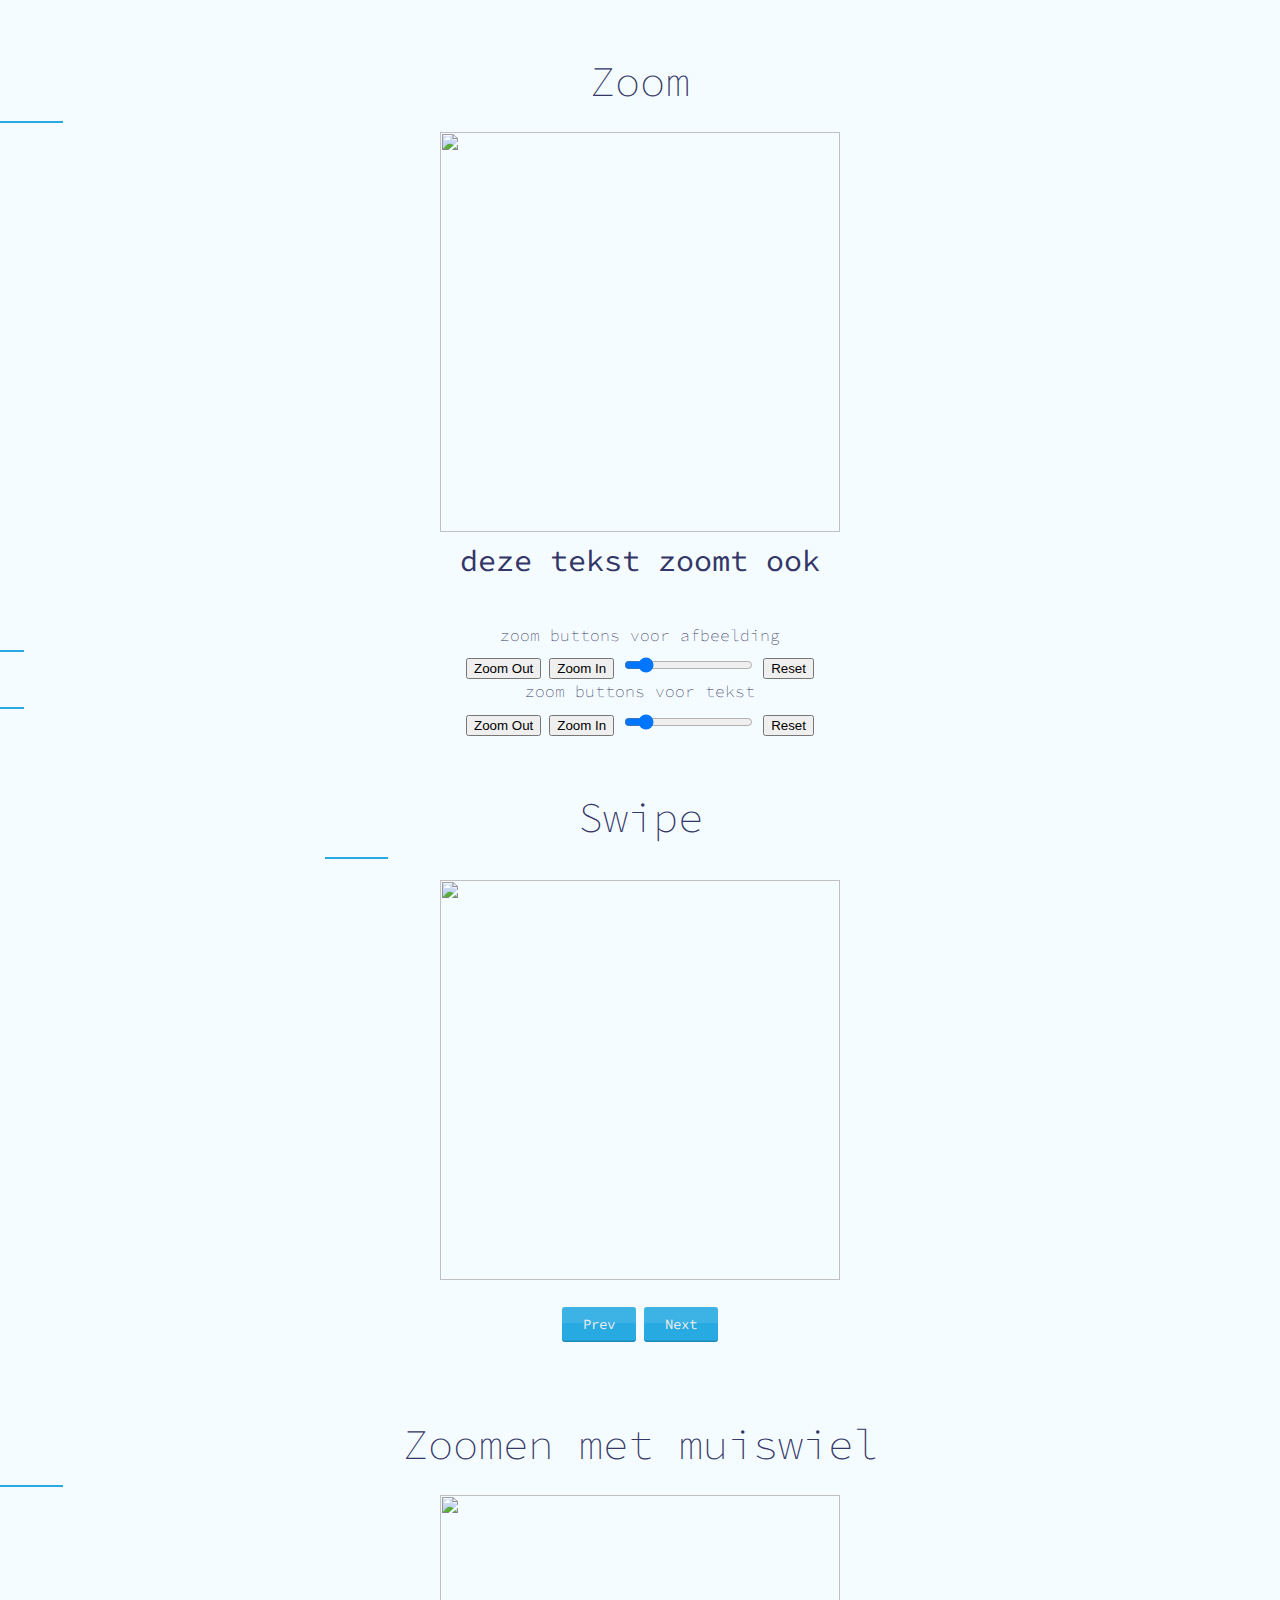
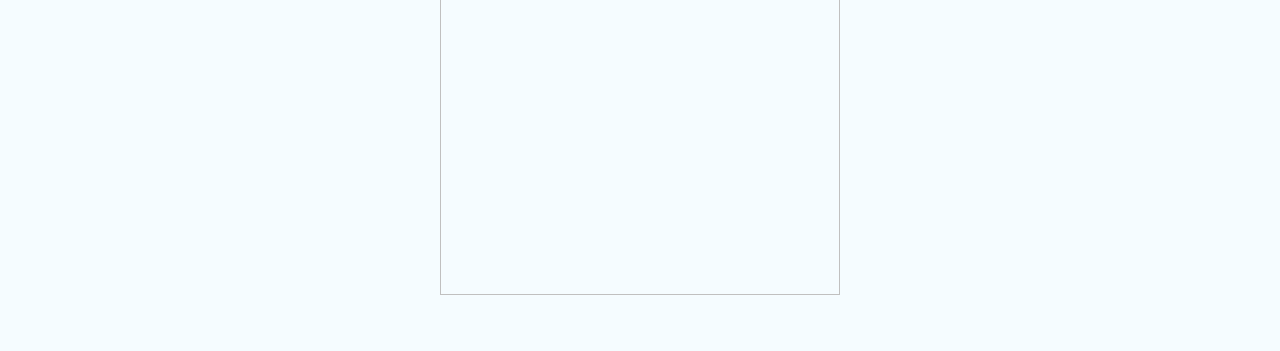
==== jquery.panzoom-master/demo/index.html @ b5015af4 "setup" ====
<!doctype html>
<html>
  <head>
    <title>Swipe en zoom demo</title>
	<meta http-equiv="X-UA-Compatible" content="IE=Edge">
    <meta name="viewport" content="width=device-width, initial-scale=1.0, maximum-scale=1.0"/>
    <link href="style.css" rel="stylesheet"/>
    <link href="https://fonts.googleapis.com/css?family=Source+Code+Pro:400,200" rel="stylesheet" type="text/css" />
    <link rel="stylesheet" href="vendor/highlightjs/github-gist.css">
    <script src="vendor/highlightjs/highlight.pack.js"></script>
    <style>
      /* Swipe 2 required styles */

      .swipe {
        overflow: hidden;
        visibility: hidden;
        position: relative;
      }
      .swipe-wrap {
        overflow: hidden;
        position: relative;
      }
      .swipe-wrap > div {
        float: left;
        width: 100%;
        position: relative;
      }

      /* END required styles */
    </style>
    <meta http-equiv="Content-Type" content="text/html; charset=UTF-8" />
    <style type="text/css">
      body { background: #F5FCFF; color: #333666; }
      section { text-align: center; margin: 50px 0; }
      .panzoom-parent { border: 2px solid #333; }
      .panzoom-parent .panzoom { border: 2px dashed #666; }
      .buttons { margin: 40px 0 0; }
    </style>
    <script src="../test/libs/jquery.js"></script>
    <script src="../dist/jquery.panzoom.js"></script>
    <script src="../test/libs/jquery.mousewheel.js"></script>
  </head>
  <body>
    <section>
      <h1>Zoom</h1>
      <div class="parent">
        <div class="panzoom">
          <img src="http://blog.millermedeiros.com/wp-content/uploads/2010/04/awesome_tiger.svg" width="900" height="900">
        </div>
		<div class="tekstzoom">
		<p>deze tekst zoomt ook</p>
		</div>
      </div>
      <div class="buttons">
	  <h4>zoom buttons voor afbeelding</h4>
        <button class="zoom-out">Zoom Out</button>
        <button class="zoom-in">Zoom In</button>
        <input type="range" class="zoom-range">
        <button class="reset">Reset</button>
		<h4>zoom buttons voor tekst</h4>
		<button class="zoom-out-tekst">Zoom Out</button>
        <button class="zoom-in-tekst">Zoom In</button>
        <input type="range" class="zoom-range-tekst">
        <button class="reset-tekst">Reset</button>
      </div>
      <script>
        (function() {
          var $section = $('section').first();
          $section.find('.panzoom').panzoom({
            $zoomIn: $section.find(".zoom-in"),
            $zoomOut: $section.find(".zoom-out"),
            $zoomRange: $section.find(".zoom-range"),
            $reset: $section.find(".reset")
          });
        })();
      </script>
	  <script>
	    (function() {
          var $section = $('section').first();
          $section.find('.tekstzoom').panzoom({
            $zoomIn: $section.find(".zoom-in-tekst"),
            $zoomOut: $section.find(".zoom-out-tekst"),
            $zoomRange: $section.find(".zoom-range-tekst"),
            $reset: $section.find(".reset-tekst")
          });
        })();
		</script>
    </section>
   <!-- Load livereload if not phantom or github -->
    <script>
      if ( !window.phantom && !/github/.test(window.location.hostname) ) document.write('<scr' + 'ipt src="http://' + location.hostname + ':35711/livereload.js"></scr' + 'ipt>');
    </script>
	<main>
      <article class="container">
        <section id="demo">
          <h2>Swipe</h2>
          <div id="mySwipe" class="swipe">
            <div class="swipe-wrap">
              <div><img src="https://www.nasa.gov/sites/default/files/styles/image_card_4x3_ratio/public/thumbnails/image/leisa_christmas_false_color.png?itok=Jxf0IlS4"/></div>
              <div><img src="http://www.w3schools.com/css/img_fjords.jpg"/></div>
              <div><img src="http://i.dailymail.co.uk/i/pix/2016/03/08/22/006F877400000258-3482989-image-a-10_1457476109735.jpg"/></div>
              <div><img src="https://www.smashingmagazine.com/wp-content/uploads/2015/06/10-dithering-opt.jpg"/></div>
              <div><p>tekst</p></div>
              <div><b>5</b></div>
          </div>
          <div class="demo-controls">
            <a class="btn btn-primary" id="prev">Prev</a>
            <a class="btn btn-primary" id="next">Next</a>
          </div>
        </section>
    </main>
    <script src="//ajax.googleapis.com/ajax/libs/jquery/1.9.1/jquery.min.js"></script>
    <script src="swipe.js"></script>
	<script src="panzoom.js"></script>
    <script>
// pure JS
var element = document.getElementById('mySwipe'),
    prevBtn = document.getElementById('prev'),
    nextBtn = document.getElementById('next');

window.mySwipe = new Swipe(element, {
  startSlide: 0,
  auto: 0,
  draggable: true,
  autoRestart: false,
  continuous: true,
  disableScroll: true,
  stopPropagation: true,
  callback: function(index, element) {},
  transitionEnd: function(index, element) {}
});

// using jQuery
// window.mySwipe = $('#mySwipe').Swipe().data('Swipe');

prevBtn.onclick = mySwipe.prev;
nextBtn.onclick = mySwipe.next;
    </script>
	<section id="focal">
      <h1>Zoomen met muiswiel</h1>
      <div class="parent">
        <div class="panzoom">
          <img src="http://blog.millermedeiros.com/wp-content/uploads/2010/04/awesome_tiger.svg" width="900" height="900">
        </div>
      </div>
      <script>
        (function() {
          var $section = $('#focal');
          var $panzoom = $section.find('.panzoom').panzoom();
          $panzoom.parent().on('mousewheel.focal', function( e ) {
            e.preventDefault();
            var delta = e.delta || e.originalEvent.wheelDelta;
            var zoomOut = delta ? delta < 0 : e.originalEvent.deltaY > 0;
            $panzoom.panzoom('zoom', zoomOut, {
              animate: false,
              focal: e
            });
          });
        })();
      </script>
</section>
  </body>
</html>
---- jquery.panzoom-master/demo/style.css ----
@charset "UTF-8";
.swipe {
  overflow: hidden;
  visibility: hidden;
  position: relative; }

.swipe-wrap {
  overflow: hidden;
  position: relative; }

.swipe-wrap > div {
  float: left;
  width: 100%;
  position: relative;
  overflow: hidden; }

html, body, div, span, object, iframe, h1, h2, h3, h4, h5, h6, p, del, dfn, em, img, ins, kbd, q, samp, small, strong, b, i, dl, dt, dd, ol, ul, li, fieldset, form, label, table, tbody, tfoot, thead, tr, th, td, article, aside, footer, header, nav, section {
  margin: 0;
  padding: 0;
  border: 0;
  outline: 0;
  font-size: 100%;
  vertical-align: baseline;
  background-color: transparent; }

article > section > * + * {
  margin: 1.5em 0; }

body {
  font-family: 'Source Code Pro', Courier, monospace;
  font-size: 14px;
  line-height: 1.5; }

h1, h2, h3, h4, h5, h6 {
  font-weight: 200; }
  h1:after, h2:after, h3:after, h4:after, h5:after, h6:after {
    content: '';
    display: block;
    width: 1.5em;
    height: 2px;
    margin: 0.2em 0;
    background-color: currentColor; }

h1 {
  font-size: 3em; }

h2 {
  font-size: 3em; }

h3 {
  font-size: 1.4em; }

h4 {
  font-size: 1.15em; }

pre code {
  display: block;
  padding: 1em; }

code {
  padding: 0.2em;
  font-family: 'Source Code Pro', Courier, monospace;
  border-radius: 3px; }

.container {
  max-width: 45em;
  margin-left: auto;
  margin-right: auto;
  padding: 0 1em; }

header, footer {
  padding: 2em; }

.list-unstyled {
  list-style: none outside none; }
  .list-unstyled li {
    display: inline; }
  .list-unstyled li + li:before {
    content: ' • '; }

.demo-controls {
  text-align: center;
  padding: 1.5em; }

.swipe-wrap > div {
  margin: 0; }
  .swipe-wrap > div b {
    display: block;
    margin: 0 1.5em;
    padding: 4em 1em;
    font-size: 2em;
    text-align: center; }

.btn {
  display: inline-block;
  padding: 0.5em 1.5em;
  border-radius: 3px;
  cursor: pointer;
  box-shadow: inset 0 -0.1em 0 0 rgba(0, 0, 0, 0.2), inset 0 1.15em 0 0 rgba(255, 255, 255, 0.1); }
  .btn:active {
    transform: translateY(2px);
    box-shadow: inset 0 1px 0 0 rgba(0, 0, 0, 0.2); }
::selection {
  background-color: #27AAE1;
  color: #eee; }

::-moz-selection {
  background-color: #27AAE1;
  color: #eee; }

body {
  background-color: #ffffff;
  color: #111; }

a {
  color: #EE3769; }
  a:visited {
    color: #5099b8; }

.btn-primary {
  background-color: #27AAE1;
  color: #eee; }
  .btn-primary:hover {
    background-color: #34afe3; }
  .btn-primary:active {
    background-color: #1ea3da; }

.btn-secondary {
  background-color: #EE3769;
  color: #eee; }
  .btn-secondary:hover {
    background-color: #ef4574; }
  .btn-secondary:active {
    background-color: #ed295e; }

code {
  background-color: #f2f2f2;
  color: #111;
  border: 1px solid #e6e6e6; }

.swipe div b {
  background-color: #EE3769;
  color: #eee;
  border-radius: 3px;
  box-shadow: inset 0 -3px 0 0 rgba(0, 0, 0, 0.1); }

h1:after, h2:after, h3:after, h4:after, h5:after, h6:after {
  background-color: #27AAE1; }

footer {
  border-top: 1px solid #f2f2f2; }
img{
	height: 400px;
	width: 400px;
}
p{
	font-size:30px;
	text-align: center;
}
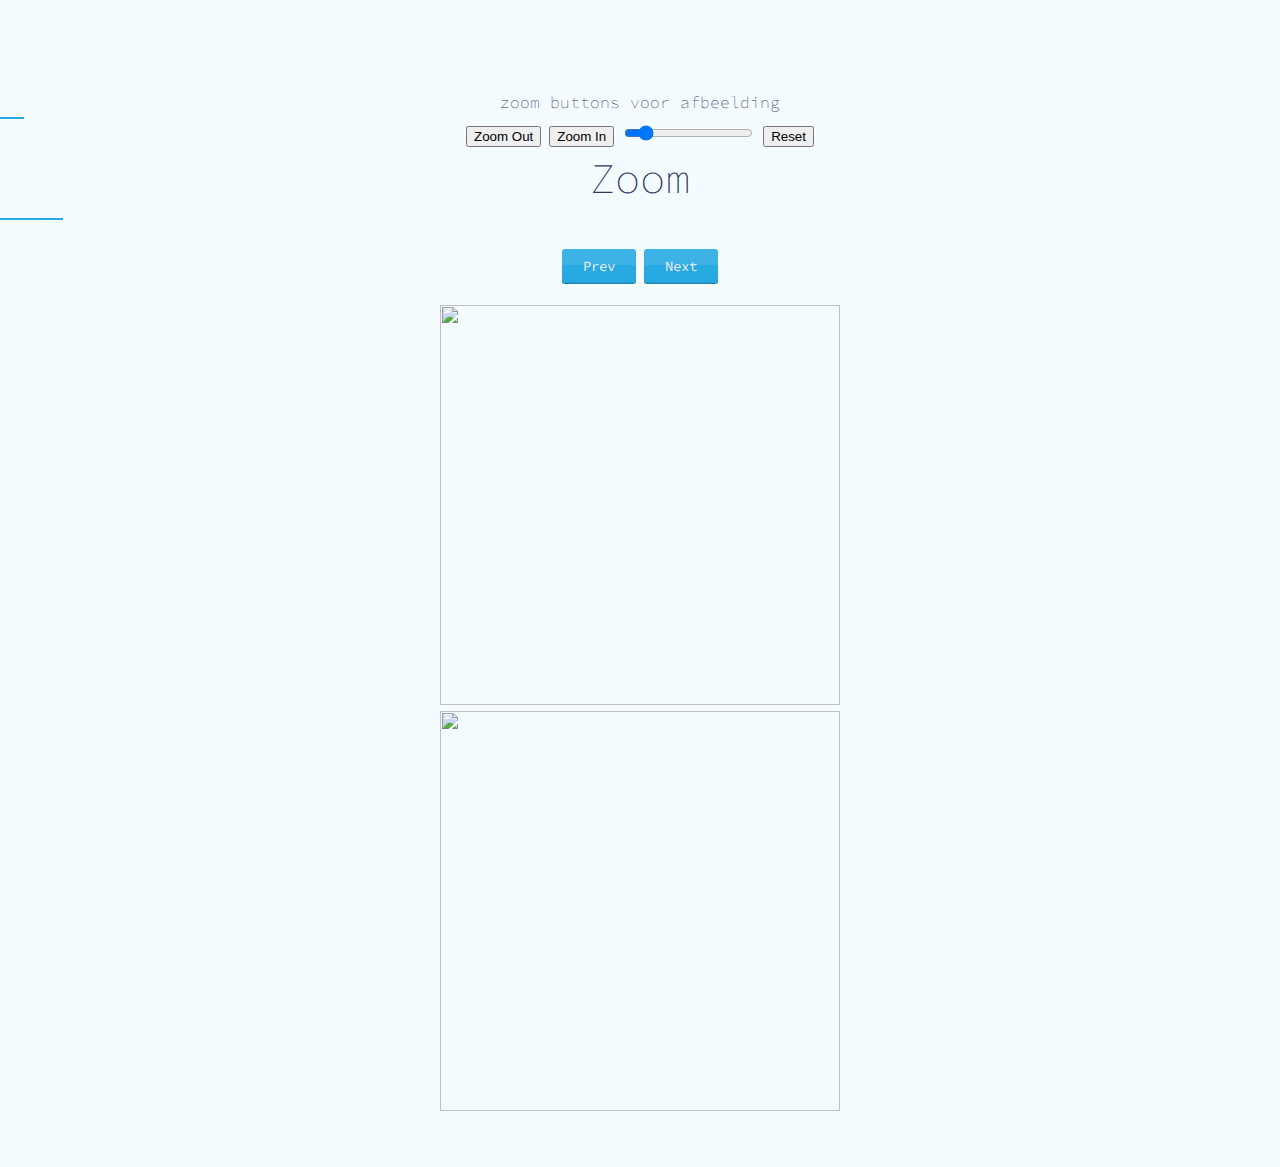
==== commit d90f0dec: "swipe and zoom on one image" ====
--- a/jquery.panzoom-master/demo/index.html
+++ b/jquery.panzoom-master/demo/index.html
@@ -32,8 +32,8 @@
     <style type="text/css">
       body { background: #F5FCFF; color: #333666; }
       section { text-align: center; margin: 50px 0; }
-      .panzoom-parent { border: 2px solid #333; }
-      .panzoom-parent .panzoom { border: 2px dashed #666; }
+      .swipe-wrap-swipe { border: 2px solid #333; }
+      .swipe-wrap-swipe .swipe-wrap { border: 2px dashed #666; }
       .buttons { margin: 40px 0 0; }
     </style>
     <script src="../test/libs/jquery.js"></script>
@@ -42,55 +42,86 @@
   </head>
   <body>
     <section>
-      <h1>Zoom</h1>
-      <div class="parent">
-        <div class="panzoom">
-          <img src="http://blog.millermedeiros.com/wp-content/uploads/2010/04/awesome_tiger.svg" width="900" height="900">
-        </div>
-		<div class="tekstzoom">
-		<p>deze tekst zoomt ook</p>
-		</div>
-      </div>
-      <div class="buttons">
+	<div class="buttons">
 	  <h4>zoom buttons voor afbeelding</h4>
         <button class="zoom-out">Zoom Out</button>
         <button class="zoom-in">Zoom In</button>
         <input type="range" class="zoom-range">
         <button class="reset">Reset</button>
-		<h4>zoom buttons voor tekst</h4>
+	<!--	<h4>zoom buttons voor tekst</h4>
 		<button class="zoom-out-tekst">Zoom Out</button>
         <button class="zoom-in-tekst">Zoom In</button>
         <input type="range" class="zoom-range-tekst">
-        <button class="reset-tekst">Reset</button>
+        <button class="reset-tekst">Reset</button>-->
       </div>
-      <script>
-        (function() {
+      <h1>Zoom</h1>
+	  <div class="demo-controls">
+            <a class="btn btn-primary" id="prev">Prev</a>
+            <a class="btn btn-primary" id="next">Next</a>
+          </div>
+		  
+      <div id="mySwipe" class="swipe">
+        <div class="swipe-wrap">
+		<div><img src="http://blog.millermedeiros.com/wp-content/uploads/2010/04/awesome_tiger.svg" width="900" height="900"></div>
+		<div><img src="http://www.w3schools.com/css/img_fjords.jpg" width="900" height="900"></div>
+		<div><img src="http://blog.millermedeiros.com/wp-content/uploads/2010/04/awesome_tiger.svg" width="900" height="900"></div>
+		</div>
+		<div><img src="http://blog.millermedeiros.com/wp-content/uploads/2010/04/awesome_tiger.svg" width="900" height="900"></div>
+		
+		<!--<div class="tekstzoom">
+		<p>deze tekst zoomt ook</p>
+		</div>-->
+      </div>
+      
+<script>
+(function() {
           var $section = $('section').first();
-          $section.find('.panzoom').panzoom({
+          $section.find('.swipe').panzoom({
             $zoomIn: $section.find(".zoom-in"),
             $zoomOut: $section.find(".zoom-out"),
             $zoomRange: $section.find(".zoom-range"),
-            $reset: $section.find(".reset")
+            $reset: $section.find(".reset"),
+			disablePan:true,
+			
           });
         })();
       </script>
-	  <script>
+<!--	 <script>
+	  (function() {
+          var $section = $('section').first();
+          var $panzoom = $section.find('.swipe-wrap').panzoom();
+		  $('#focal').find('.swipe-wrap').panzoom("reset");
+          $panzoom.parent().on('mousewheel.focal', function( e ) {
+            e.preventDefault();
+            var delta = e.delta || e.originalEvent.wheelDelta;
+            var zoomOut = delta ? delta < 0 : e.originalEvent.deltaY > 0;
+            $panzoom.panzoom('zoom', zoomOut, {
+              animate: false,
+              focal: e,
+			  contain:true,			  
+            });
+          });
+        })();
+      </script>-->
+<!--	  <script>
 	    (function() {
           var $section = $('section').first();
           $section.find('.tekstzoom').panzoom({
             $zoomIn: $section.find(".zoom-in-tekst"),
             $zoomOut: $section.find(".zoom-out-tekst"),
             $zoomRange: $section.find(".zoom-range-tekst"),
-            $reset: $section.find(".reset-tekst")
+            $reset: $section.find(".reset-tekst"),
+			panOnlyWhenZoomed: true,
+			minScale: 1
           });
         })();
-		</script>
+		</script>-->
     </section>
    <!-- Load livereload if not phantom or github -->
     <script>
       if ( !window.phantom && !/github/.test(window.location.hostname) ) document.write('<scr' + 'ipt src="http://' + location.hostname + ':35711/livereload.js"></scr' + 'ipt>');
     </script>
-	<main>
+<!--	<main>
       <article class="container">
         <section id="demo">
           <h2>Swipe</h2>
@@ -108,7 +139,7 @@
             <a class="btn btn-primary" id="next">Next</a>
           </div>
         </section>
-    </main>
+    </main>-->
     <script src="//ajax.googleapis.com/ajax/libs/jquery/1.9.1/jquery.min.js"></script>
     <script src="swipe.js"></script>
 	<script src="panzoom.js"></script>
@@ -129,14 +160,10 @@
   callback: function(index, element) {},
   transitionEnd: function(index, element) {}
 });
-
-// using jQuery
-// window.mySwipe = $('#mySwipe').Swipe().data('Swipe');
-
 prevBtn.onclick = mySwipe.prev;
 nextBtn.onclick = mySwipe.next;
     </script>
-	<section id="focal">
+<!--	<section id="focal">
       <h1>Zoomen met muiswiel</h1>
       <div class="parent">
         <div class="panzoom">
@@ -158,6 +185,6 @@
           });
         })();
       </script>
-</section>
+</section>-->
   </body>
 </html>
--- a/jquery.panzoom-master/demo/style.css
+++ b/jquery.panzoom-master/demo/style.css
@@ -152,8 +152,10 @@
 img{
 	height: 400px;
 	width: 400px;
+	position:relative;
 }
 p{
 	font-size:30px;
 	text-align: center;
+	background-color: red;
 }
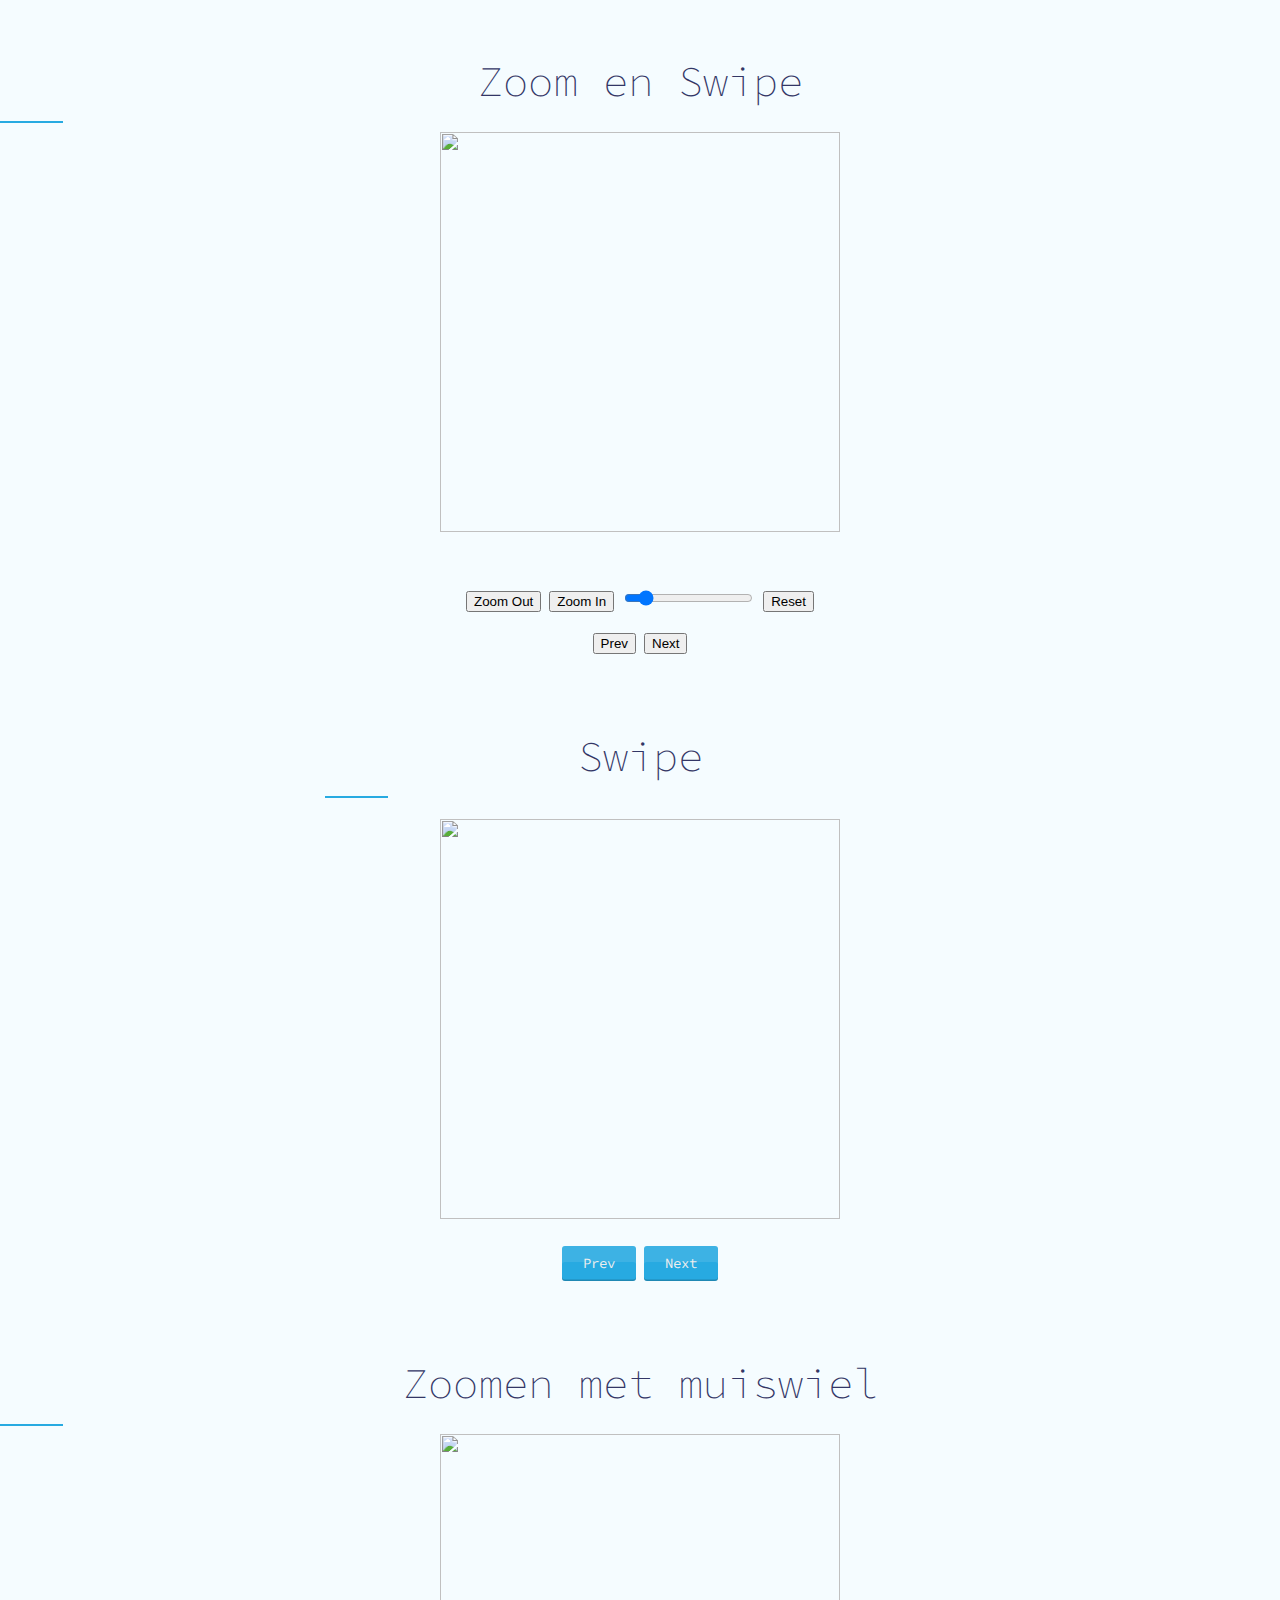
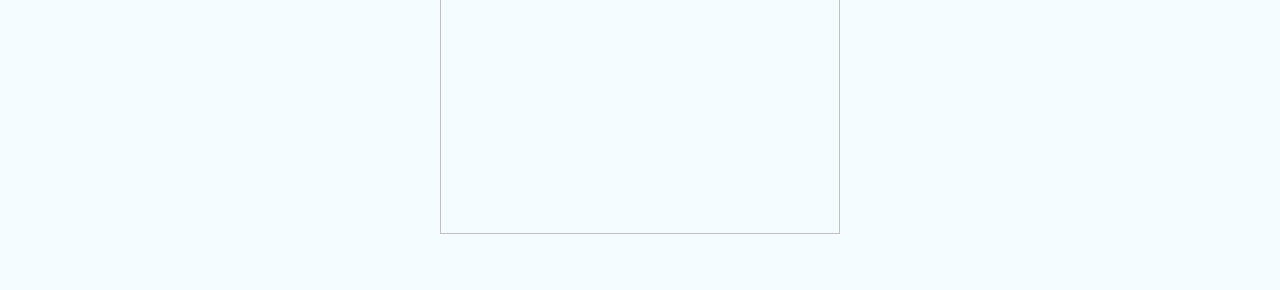
==== commit 1844579e: "cleaned code and fixed bugs" ====
--- a/jquery.panzoom-master/demo/index.html
+++ b/jquery.panzoom-master/demo/index.html
@@ -41,91 +41,49 @@
     <script src="../test/libs/jquery.mousewheel.js"></script>
   </head>
   <body>
-    <section>
-	<div class="buttons">
-	  <h4>zoom buttons voor afbeelding</h4>
-        <button class="zoom-out">Zoom Out</button>
-        <button class="zoom-in">Zoom In</button>
-        <input type="range" class="zoom-range">
-        <button class="reset">Reset</button>
-	<!--	<h4>zoom buttons voor tekst</h4>
-		<button class="zoom-out-tekst">Zoom Out</button>
-        <button class="zoom-in-tekst">Zoom In</button>
-        <input type="range" class="zoom-range-tekst">
-        <button class="reset-tekst">Reset</button>-->
-      </div>
-      <h1>Zoom</h1>
-	  <div class="demo-controls">
-            <a class="btn btn-primary" id="prev">Prev</a>
-            <a class="btn btn-primary" id="next">Next</a>
-          </div>
-		  
+  <section id="zoom">	
+  <h1>Zoom en Swipe</h1>
       <div id="mySwipe" class="swipe">
         <div class="swipe-wrap">
 		<div><img src="http://blog.millermedeiros.com/wp-content/uploads/2010/04/awesome_tiger.svg" width="900" height="900"></div>
 		<div><img src="http://www.w3schools.com/css/img_fjords.jpg" width="900" height="900"></div>
 		<div><img src="http://blog.millermedeiros.com/wp-content/uploads/2010/04/awesome_tiger.svg" width="900" height="900"></div>
+		<div><img src="http://www.w3schools.com/css/img_fjords.jpg" width="900" height="900"></div>
 		</div>
-		<div><img src="http://blog.millermedeiros.com/wp-content/uploads/2010/04/awesome_tiger.svg" width="900" height="900"></div>
-		
-		<!--<div class="tekstzoom">
-		<p>deze tekst zoomt ook</p>
-		</div>-->
       </div>
-      
+	  </section>
+	  <section id="buttons">
+      <div class="buttons">
+	  <button class="zoom-out" id="zoom-out">Zoom Out</button>
+        <button class="zoom-in" id="zoom-in">Zoom In</button>
+        <input type="range" class="zoom-range" id="zoom-range">
+        <button class="reset" id="reset">Reset</button>
+	  <div class="demo-controls">
+            <button id="prev">Prev</button>
+            <button id="next">Next</button>
+          </div>
+		</div>	
+		</section>
 <script>
 (function() {
-          var $section = $('section').first();
-          $section.find('.swipe').panzoom({
-            $zoomIn: $section.find(".zoom-in"),
-            $zoomOut: $section.find(".zoom-out"),
-            $zoomRange: $section.find(".zoom-range"),
-            $reset: $section.find(".reset"),
+          $('*').find('#mySwipe').panzoom({
+            $zoomIn: $('*').find(".zoom-in"),
+            $zoomOut: $('*').find(".zoom-out"),
+            $zoomRange: $('*').find(".zoom-range"),
+            $reset: $('*').find(".reset"),
 			disablePan:true,
-			
           });
         })();
       </script>
-<!--	 <script>
-	  (function() {
-          var $section = $('section').first();
-          var $panzoom = $section.find('.swipe-wrap').panzoom();
-		  $('#focal').find('.swipe-wrap').panzoom("reset");
-          $panzoom.parent().on('mousewheel.focal', function( e ) {
-            e.preventDefault();
-            var delta = e.delta || e.originalEvent.wheelDelta;
-            var zoomOut = delta ? delta < 0 : e.originalEvent.deltaY > 0;
-            $panzoom.panzoom('zoom', zoomOut, {
-              animate: false,
-              focal: e,
-			  contain:true,			  
-            });
-          });
-        })();
-      </script>-->
-<!--	  <script>
-	    (function() {
-          var $section = $('section').first();
-          $section.find('.tekstzoom').panzoom({
-            $zoomIn: $section.find(".zoom-in-tekst"),
-            $zoomOut: $section.find(".zoom-out-tekst"),
-            $zoomRange: $section.find(".zoom-range-tekst"),
-            $reset: $section.find(".reset-tekst"),
-			panOnlyWhenZoomed: true,
-			minScale: 1
-          });
-        })();
-		</script>-->
     </section>
-   <!-- Load livereload if not phantom or github -->
     <script>
       if ( !window.phantom && !/github/.test(window.location.hostname) ) document.write('<scr' + 'ipt src="http://' + location.hostname + ':35711/livereload.js"></scr' + 'ipt>');
     </script>
-<!--	<main>
+<main>
       <article class="container">
         <section id="demo">
           <h2>Swipe</h2>
-          <div id="mySwipe" class="swipe">
+          <div id="swipe" class="swipe">
             <div class="swipe-wrap">
               <div><img src="https://www.nasa.gov/sites/default/files/styles/image_card_4x3_ratio/public/thumbnails/image/leisa_christmas_false_color.png?itok=Jxf0IlS4"/></div>
               <div><img src="http://www.w3schools.com/css/img_fjords.jpg"/></div>
@@ -135,16 +93,15 @@
               <div><b>5</b></div>
           </div>
           <div class="demo-controls">
-            <a class="btn btn-primary" id="prev">Prev</a>
-            <a class="btn btn-primary" id="next">Next</a>
+            <a class="btn btn-primary" id="previous">Prev</a>
+            <a class="btn btn-primary" id="next1">Next</a>
           </div>
         </section>
-    </main>-->
+    </main>
     <script src="//ajax.googleapis.com/ajax/libs/jquery/1.9.1/jquery.min.js"></script>
     <script src="swipe.js"></script>
 	<script src="panzoom.js"></script>
     <script>
-// pure JS
 var element = document.getElementById('mySwipe'),
     prevBtn = document.getElementById('prev'),
     nextBtn = document.getElementById('next');
@@ -163,7 +120,26 @@
 prevBtn.onclick = mySwipe.prev;
 nextBtn.onclick = mySwipe.next;
     </script>
-<!--	<section id="focal">
+<script>
+var element = document.getElementById('swipe'),
+    prevBtn = document.getElementById('previous'),
+    nextBtn = document.getElementById('next1');
+
+window.mySwipe = new Swipe(element, {
+  startSlide: 0,
+  auto: 0,
+  draggable: true,
+  autoRestart: false,
+  continuous: true,
+  disableScroll: true,
+  stopPropagation: true,
+  callback: function(index, element) {},
+  transitionEnd: function(index, element) {}
+});
+prevBtn.onclick = mySwipe.prev;
+nextBtn.onclick = mySwipe.next;
+    </script>
+<section id="focal">
       <h1>Zoomen met muiswiel</h1>
       <div class="parent">
         <div class="panzoom">
@@ -185,6 +161,6 @@
           });
         })();
       </script>
-</section>-->
+</section>
   </body>
 </html>
--- a/jquery.panzoom-master/demo/style.css
+++ b/jquery.panzoom-master/demo/style.css
@@ -152,10 +152,17 @@
 img{
 	height: 400px;
 	width: 400px;
-	position:relative;
 }
 p{
 	font-size:30px;
 	text-align: center;
 	background-color: red;
 }
+button{
+	position:relative;
+	z-index:9999;
+}
+input{
+	position:relative;
+	z-index:9999;
+}
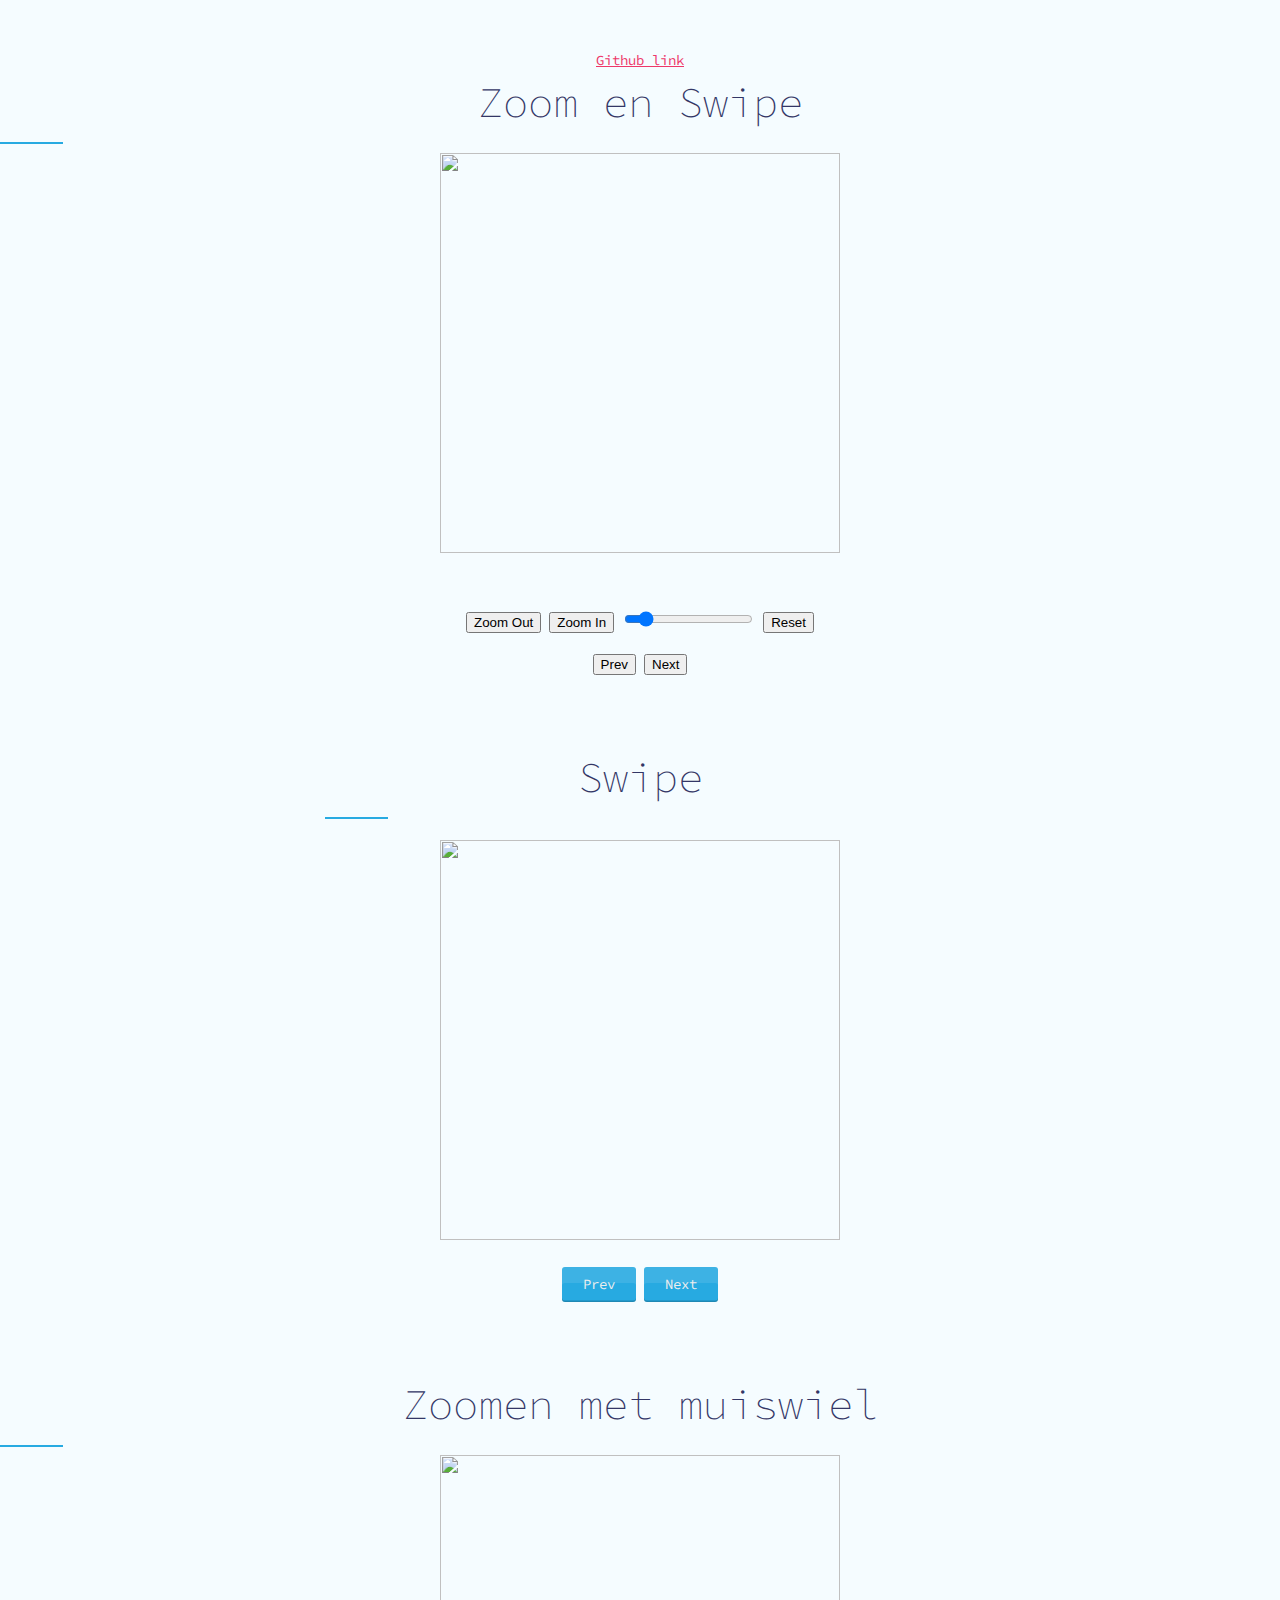
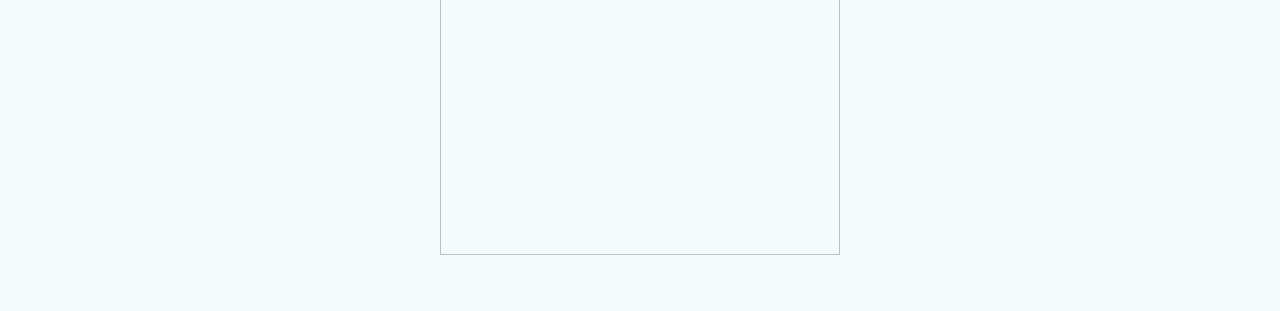
==== commit 1cf1e355: "added github link" ====
--- a/jquery.panzoom-master/demo/index.html
+++ b/jquery.panzoom-master/demo/index.html
@@ -41,7 +41,8 @@
     <script src="../test/libs/jquery.mousewheel.js"></script>
   </head>
   <body>
-  <section id="zoom">	
+  <section id="zoom">
+	<a href="https://github.com/Meesgieling/Meesgieling.github.io" target="_blank">Github link</a>  
   <h1>Zoom en Swipe</h1>
       <div id="mySwipe" class="swipe">
         <div class="swipe-wrap">
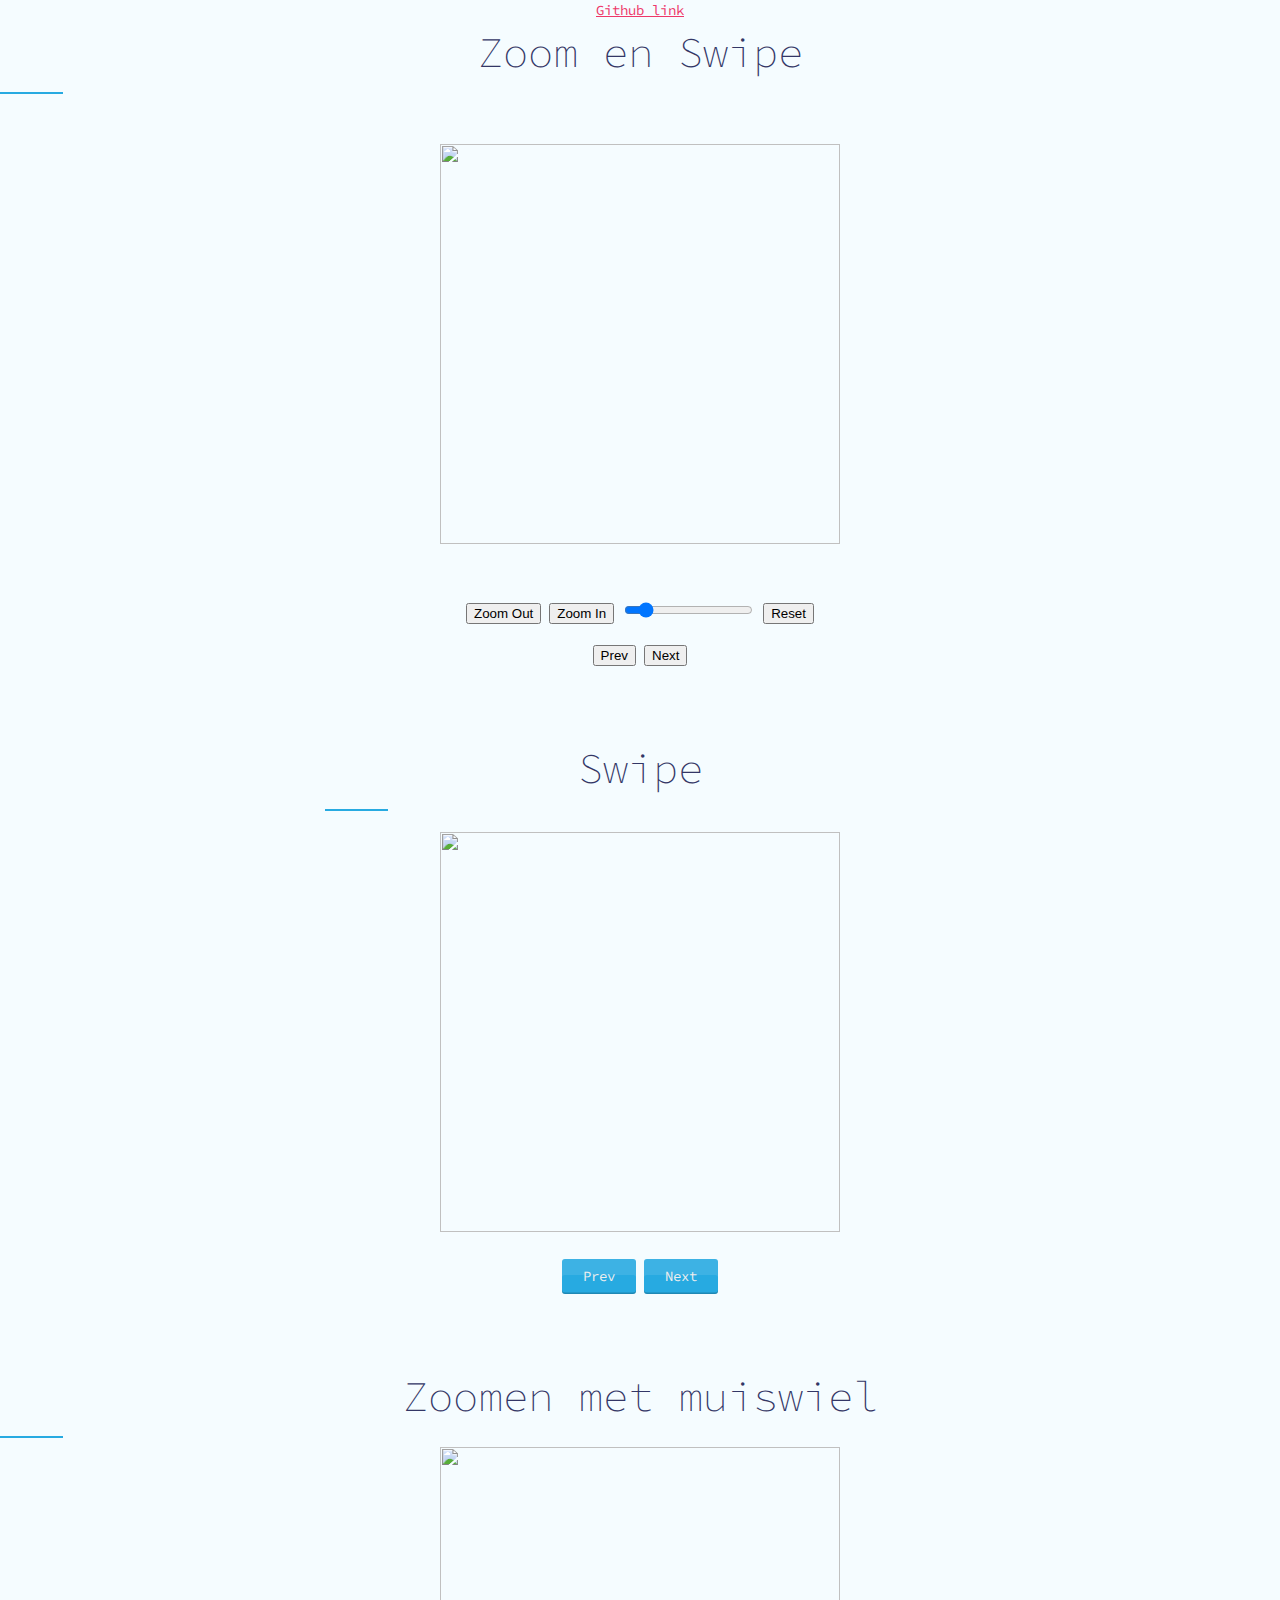
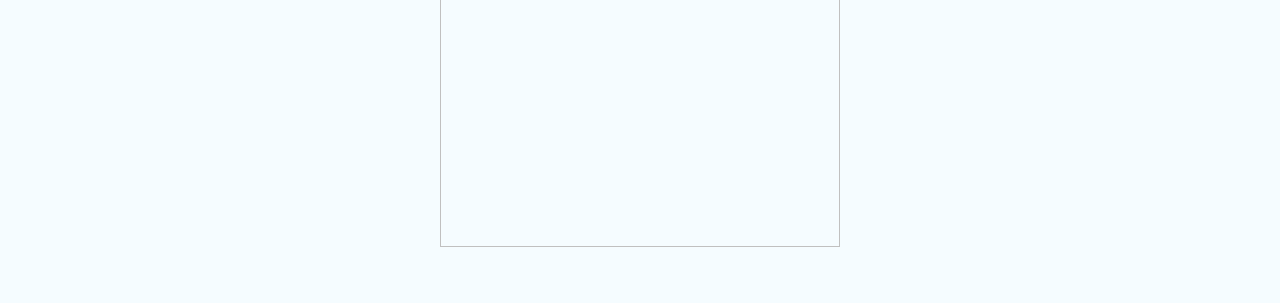
==== commit 6a2dbc85: "commit" ====
--- a/jquery.panzoom-master/demo/index.html
+++ b/jquery.panzoom-master/demo/index.html
@@ -41,9 +41,9 @@
     <script src="../test/libs/jquery.mousewheel.js"></script>
   </head>
   <body>
+  	<a href="https://github.com/Meesgieling/Meesgieling.github.io" target="_blank">Github link</a>  
+  <h1>Zoom en Swipe</h1>
   <section id="zoom">
-	<a href="https://github.com/Meesgieling/Meesgieling.github.io" target="_blank">Github link</a>  
-  <h1>Zoom en Swipe</h1>
       <div id="mySwipe" class="swipe">
         <div class="swipe-wrap">
 		<div><img src="http://blog.millermedeiros.com/wp-content/uploads/2010/04/awesome_tiger.svg" width="900" height="900"></div>
--- a/jquery.panzoom-master/demo/style.css
+++ b/jquery.panzoom-master/demo/style.css
@@ -18,6 +18,7 @@
   margin: 0;
   padding: 0;
   border: 0;
+  text-align:center;
   outline: 0;
   font-size: 100%;
   vertical-align: baseline;
@@ -42,7 +43,9 @@
     background-color: currentColor; }
 
 h1 {
-  font-size: 3em; }
+  text-align:center;
+  font-size: 3em; 
+  }
 
 h2 {
   font-size: 3em; }
@@ -113,7 +116,9 @@
   color: #111; }
 
 a {
-  color: #EE3769; }
+  color: #EE3769;
+  text-align:center;  
+}
   a:visited {
     color: #5099b8; }
 
